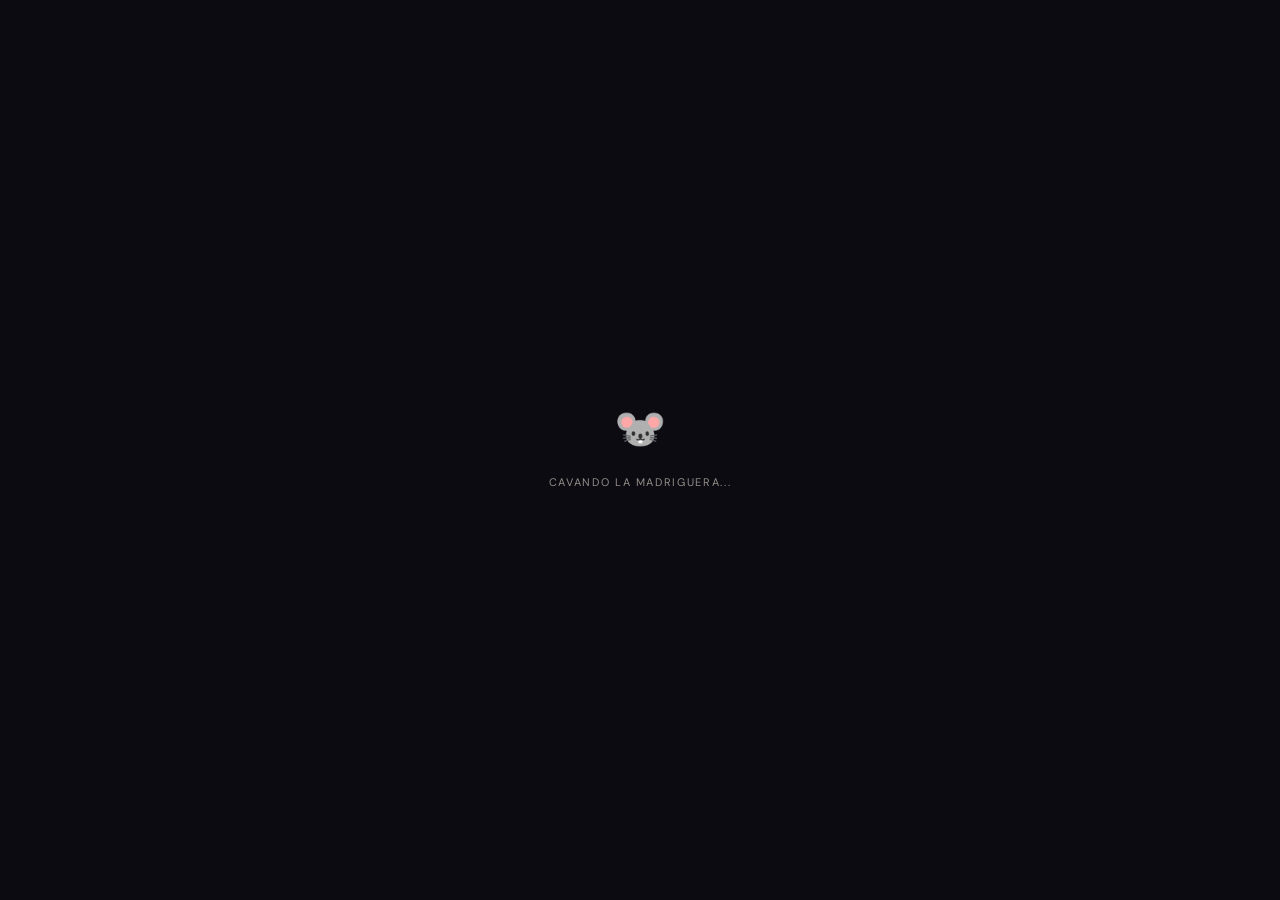
==== index.html @ 541ded05 "feat: update index.html for new story structure and preload images; remove madriguera.html fix: dele" ====
<!doctype html>
<html lang="es">
<head>
<meta charset="utf-8">
<meta name="viewport" content="width=device-width,initial-scale=1,viewport-fit=cover">
<meta name="theme-color" content="#120b08">
<title>La madriguera 🐭</title>
<link rel="preconnect" href="https://fonts.googleapis.com">
<link rel="preconnect" href="https://fonts.gstatic.com" crossorigin>
<link href="https://fonts.googleapis.com/css2?family=Cormorant+Garamond:ital,wght@0,500;0,600;1,400;1,500&family=EB+Garamond:ital,wght@0,400;0,500;1,400&family=DM+Sans:wght@400;500;600&display=swap" rel="stylesheet">
<link rel="stylesheet" href="styles.css">
<!-- las cuatro polaroids: se precargan aquí para que la textura ya esté lista al llegar al objeto -->
<link rel="preload" as="image" href="assets/photos/foto1.jpeg">
<link rel="preload" as="image" href="assets/photos/foto2.jpeg">
<link rel="preload" as="image" href="assets/photos/foto3.jpeg">
<link rel="preload" as="image" href="assets/photos/foto4.jpeg">
</head>
<body>
<div id="loading"><div class="loader-flower">🐭</div><p>Cavando la madriguera...</p></div>

<canvas id="scene"></canvas>
<div class="vignette"></div>
<div class="noise"></div>

<section id="ui">
  <div class="topbar"><span>21 · 09</span><span>para ti ♥</span></div>

  <div id="intro" class="screen active">
    <div class="intro-copy">
      <p class="kicker">Una pequeña historia</p>
      <h1>Hay una madriguera<br><i>llena de nosotros.</i></h1>
      <p>Toca el suelo para caminar. Acércate a lo que encuentres.</p>
      <button id="begin">Entrar <b>→</b></button>
    </div>
  </div>

  <div id="memory" class="photo-moment">
    <div class="memory-card">
      <div class="memory-photo"><img id="memoryPhoto" src="" alt="Un recuerdo nuestro"></div>
      <p id="memoryText"></p>
      <button class="memory-next">Seguir explorando →</button>
    </div>
  </div>

  <div id="finalMsg" class="photo-moment">
    <div class="memory-card">
      <p class="kicker">El te dice</p>
      <p id="finalText">Te busque por toda la madriguera para darte estas flores amarillas. Pero lo que de verdad queria decirte es que cada recuerdo que encontraste ahi atras lo hicimos los dos, y que pienso seguir llenando esto contigo.</p>
      <button id="finalBtn" class="memory-next">Abrazarlo →</button>
    </div>
  </div>

  <div id="restart" class="restart"><button id="restartBtn">Volver a empezar ↻</button></div>

  <div id="progress" class="progress" aria-hidden="true"><i></i><i></i><i></i><i></i></div>

  <p id="hint" aria-live="polite">Toca el suelo para caminar</p>
</section>

<script src="https://cdn.jsdelivr.net/npm/gsap@3.13.0/dist/gsap.min.js"></script>
<script type="importmap">
{"imports":{"three":"https://cdn.jsdelivr.net/npm/three@0.179.1/build/three.module.js","three/addons/":"https://cdn.jsdelivr.net/npm/three@0.179.1/examples/jsm/"}}
</script>
<script type="module" src="madriguera.js"></script>
</body>
</html>
---- styles.css ----
:root {
  --cream: #fff8e8;
  --gold: #f3c548;
  --gold2: #ffeaa0;
  --ink: #19151a;
  --night: #0d0b12;
  --rose: #d98991;
}
* {
  box-sizing: border-box;
}
html,
body {
  margin: 0;
  width: 100%;
  height: 100%;
  overflow: hidden;
  background: var(--night);
  color: var(--cream);
  font-family: "DM Sans", sans-serif;
}
body {
  touch-action: manipulation;
}
#scene {
  position: fixed;
  inset: 0;
  width: 100%;
  height: 100%;
  display: block;
}
.vignette,
.noise {
  position: fixed;
  inset: 0;
  pointer-events: none;
}
.vignette {
  z-index: 3;
  background: radial-gradient(
    circle at 50% 45%,
    transparent 38%,
    rgba(0, 0, 0, 0.55) 100%
  );
}
.noise {
  z-index: 4;
  opacity: 0.045;
  background-image: url("data:image/svg+xml,%3Csvg xmlns='http://www.w3.org/2000/svg' width='180' height='180'%3E%3Cfilter id='n'%3E%3CfeTurbulence type='fractalNoise' baseFrequency='.85' numOctaves='4' stitchTiles='stitch'/%3E%3C/filter%3E%3Crect width='100%25' height='100%25' filter='url(%23n)'/%3E%3C/svg%3E");
}
#loading {
  position: fixed;
  inset: 0;
  z-index: 99;
  background: #0d0b12;
  display: grid;
  place-items: center;
  align-content: center;
  gap: 8px;
  transition: opacity 0.8s;
}
.loader-flower {
  font-size: 42px;
  animation: pulse 1.3s ease-in-out infinite;
}
.loader-flower + p {
  font-size: 11px;
  letter-spacing: 0.15em;
  text-transform: uppercase;
  opacity: 0.55;
}
@keyframes pulse {
  50% {
    transform: scale(1.12);
  }
}
#ui {
  position: fixed;
  inset: 0;
  z-index: 10;
  pointer-events: none;
}
.topbar {
  position: absolute;
  top: calc(24px + env(safe-area-inset-top));
  left: calc(26px + env(safe-area-inset-left));
  right: calc(26px + env(safe-area-inset-right));
  display: flex;
  justify-content: space-between;
  font-size: 10px;
  letter-spacing: 0.2em;
  text-transform: uppercase;
  opacity: 0.65;
}
.screen,
.letter-screen,
.photo-moment,
.final-screen {
  position: absolute;
  inset: 0;
  display: grid;
  place-items: center;
  pointer-events: none;
  opacity: 0;
  visibility: hidden;
  transition:
    opacity 0.6s ease,
    visibility 0.6s;
}
.letter-screen.show,
.photo-moment.show,
#intro.active {
  cursor: pointer; /* toda la pantalla avanza, no solo el botón */
}
.active,
.show {
  opacity: 1;
  visibility: visible;
  pointer-events: auto;
}
.intro-copy {
  text-align: center;
  width: min(800px, 90%);
  transform: translateY(-4vh);
}
.kicker {
  text-transform: uppercase;
  letter-spacing: 0.28em;
  font-size: 10px;
  color: var(--gold2);
  font-weight: 600;
  margin: 0 0 20px;
}
.intro-copy h1 {
  font:
    500 clamp(58px, 10vw, 125px)/0.86 "Cormorant Garamond",
    serif;
  letter-spacing: -0.045em;
  margin: 0;
}
.intro-copy h1 i,
.final-content h2 i {
  color: var(--gold);
  font-style: italic;
}
.intro-copy > p:not(.kicker) {
  font-size: 13px;
  opacity: 0.55;
  margin: 30px 0;
}
.intro-copy button,
.next-letter,
.memory-next,
#replay {
  border: 1px solid rgba(245, 197, 66, 0.55);
  background: rgba(245, 197, 66, 0.08);
  color: var(--cream);
  border-radius: 99px;
  padding: 14px 23px;
  cursor: pointer;
  letter-spacing: 0.06em;
  transition: 0.3s;
}
/* en táctil el :hover se queda pegado tras el tap — solo punteros reales */
@media (hover: hover) {
  .intro-copy button:hover,
  .next-letter:hover,
  .memory-next:hover,
  #replay:hover {
    background: var(--gold);
    color: #211b11;
    transform: translateY(-2px);
  }
}
.intro-copy button:active,
.next-letter:active,
.memory-next:active,
#replay:active {
  transform: scale(0.97);
}
button b {
  margin-left: 12px;
}
.letter-card {
  width: min(450px, 86%);
  min-height: 390px;
  background: #f6e9c9;
  color: #3b2e22;
  padding: 50px 45px 38px;
  position: relative;
  box-shadow: 0 30px 100px #0008;
  transform: rotate(-1.5deg);
  font-family: "EB Garamond", "Cormorant Garamond", serif;
}
.letter-card:before {
  content: "";
  position: absolute;
  inset: 13px;
  border: 1px solid #8d70464d;
  pointer-events: none;
}
.letter-number {
  position: absolute;
  top: 26px;
  right: 32px;
  font: 600 9px "DM Sans";
  letter-spacing: 0.2em;
  opacity: 0.45;
}
.envelope {
  font-size: 28px;
  margin-bottom: 35px;
}
.letter-text {
  font-size: 26px;
  line-height: 1.48;
  letter-spacing: 0.004em;
  color: #3a2b1d;
  text-wrap: pretty;
  margin: 0 0 34px;
  min-height: 150px;
}
.next-letter {
  font-family: "DM Sans";
  border-color: #8d704666;
  background: #3b2e22;
  color: #fff8e8;
  font-size: 11px;
  position: relative;
  z-index: 2;
}
.photo-moment {
  background: rgba(10, 9, 13, 0.78);
  backdrop-filter: blur(3px); /* se reblurea cada frame sobre el canvas: barato o nada */
}
.memory-card {
  width: min(380px, 82%);
  text-align: center;
}
.memory-photo {
  aspect-ratio: 1/1.08;
  background: #201c21;
  box-shadow: 0 20px 70px #0009;
  padding: 9px;
  transform: rotate(2deg);
  margin-bottom: 25px;
}
.memory-photo img {
  width: 100%;
  height: 100%;
  object-fit: cover;
  display: block;
}
.memory-card p {
  font: 500 24px/1.35 "EB Garamond", serif;
  margin: 0 0 18px;
}
.memory-next {
  font-size: 10px;
}
.final-screen {
  overflow: auto;
  overscroll-behavior: contain;
  align-items: start;
  padding: calc(9vh + env(safe-area-inset-top)) 20px
    calc(24px + env(safe-area-inset-bottom));
}
.final-content {
  text-align: center;
  width: min(760px, 100%);
  padding-bottom: 8vh;
}
.final-content h2 {
  font: 500 clamp(54px, 8vw, 94px)/0.87 "Cormorant Garamond";
  letter-spacing: -0.045em;
  margin: 0 0 38px;
}
.final-photo {
  width: min(390px, 76vw);
  aspect-ratio: 4/5;
  margin: 0 auto 36px;
  position: relative;
}
.final-photo:before {
  content: "";
  position: absolute;
  inset: -12px 12px 12px -12px;
  border: 1px solid #ffeaa044;
}
.final-photo img {
  width: 100%;
  height: 100%;
  object-fit: cover;
  display: block;
  box-shadow: 0 30px 80px #0009;
}
.final-copy {
  max-width: 610px;
  margin: auto;
  color: #e3d8c7;
  font-family: "EB Garamond", serif;
  font-size: 17px;
  line-height: 1.8;
  text-wrap: pretty;
}
.final-copy p {
  margin: 0 0 20px;
}
.signature {
  font: italic 26px "Cormorant Garamond", serif;
  margin-top: 30px;
}
.signature i {
  color: var(--gold);
  display: block;
  margin-top: 5px;
}
#replay {
  margin-top: 35px;
  font-size: 10px;
}
.sound {
  position: absolute;
  right: calc(25px + env(safe-area-inset-right));
  bottom: calc(25px + env(safe-area-inset-bottom));
  font-size: 9px;
  letter-spacing: 0.14em;
  text-transform: uppercase;
  opacity: 0.6;
  display: flex;
  align-items: center;
  gap: 8px;
}
.sound span {
  width: 7px;
  height: 7px;
  border-radius: 50%;
  background: var(--gold);
  box-shadow: 0 0 12px var(--gold);
}
#hint {
  position: absolute;
  bottom: calc(25px + env(safe-area-inset-bottom));
  left: 50%;
  transform: translateX(-50%);
  margin: 0;
  font-size: 9px;
  letter-spacing: 0.2em;
  text-transform: uppercase;
  opacity: 0;
  transition: opacity 0.6s;
}
#hint.show {
  opacity: 0.35;
}

/* progress: three petals, one per letter */
.progress {
  position: absolute;
  top: calc(52px + env(safe-area-inset-top));
  left: 50%;
  transform: translateX(-50%);
  display: flex;
  gap: 9px;
  opacity: 0;
  transition: opacity 0.8s;
}
.progress.show {
  opacity: 1;
}
.progress i {
  width: 6px;
  height: 6px;
  border-radius: 50%;
  border: 1px solid rgba(255, 234, 160, 0.45);
  transition: 0.5s;
}
.progress i.on {
  background: var(--gold);
  box-shadow: 0 0 10px var(--gold);
  transform: scale(1.35);
}

/* sound is a real button now */
.sound {
  font-family: inherit;
  border: 0;
  background: none;
  color: inherit;
  padding: 6px;
  pointer-events: auto;
  cursor: pointer;
  transition: opacity 0.3s;
}
@media (hover: hover) {
  .sound:hover {
    opacity: 1;
  }
}
.sound.off {
  opacity: 0.32;
}
.sound.off span {
  background: transparent;
  box-shadow: none;
  border: 1px solid currentColor;
}

/* cards drift in instead of hard-cutting */
.letter-card,
.memory-card,
.final-content {
  will-change: transform, opacity;
  transform: translateY(22px) rotate(-1.5deg);
  transition:
    transform 1.1s cubic-bezier(0.16, 1, 0.3, 1),
    opacity 1s;
}
.memory-card,
.final-content {
  transform: translateY(26px);
}
.show .letter-card {
  transform: translateY(0) rotate(-1.5deg);
}
.show .memory-card,
.show .final-content {
  transform: translateY(0);
}

/* daybreak: the sky goes bright, so the chrome goes dark */
.final-screen {
  background: linear-gradient(
    180deg,
    rgba(24, 16, 11, 0.5),
    rgba(24, 16, 11, 0.82) 45%
  );
}
body.dawn .vignette {
  background: radial-gradient(
    circle at 50% 45%,
    transparent 45%,
    rgba(90, 45, 20, 0.28) 100%
  );
}
body.dawn .topbar,
body.dawn #hint,
body.dawn .sound {
  color: #4a3320;
}
body.dawn .progress i {
  border-color: rgba(90, 55, 20, 0.5);
}
.vignette {
  transition: background 3s ease;
}

:focus-visible {
  outline: 2px solid var(--gold);
  outline-offset: 3px;
  border-radius: 4px;
}

@media (prefers-reduced-motion: reduce) {
  *,
  *::before {
    transition-duration: 0.2s !important;
    animation-duration: 0.6s !important;
  }
}
@media (max-width: 600px) {
  .topbar {
    top: calc(18px + env(safe-area-inset-top));
    left: calc(18px + env(safe-area-inset-left));
    right: calc(18px + env(safe-area-inset-right));
  }
  .progress {
    top: calc(44px + env(safe-area-inset-top));
  }
  .letter-card {
    width: 88%;
    min-height: 0;
    padding: 40px 28px 28px;
  }
  .letter-text {
    font-size: clamp(19px, 5.2vw, 24px);
    line-height: 1.45;
    min-height: 0;
    margin-bottom: 26px;
  }
  .envelope {
    font-size: 24px;
    margin-bottom: 24px;
  }
  .final-screen {
    padding-top: calc(64px + env(safe-area-inset-top));
  }
  .final-copy {
    font-size: 16px;
    line-height: 1.72;
  }
  .final-content h2 {
    margin-bottom: 28px;
  }
  .memory-card p {
    font-size: 21px;
  }
  .sound {
    bottom: calc(18px + env(safe-area-inset-bottom));
    right: calc(18px + env(safe-area-inset-right));
    padding: 10px;
  }
  /* dedos, no punteros: área táctil cómoda */
  .intro-copy button,
  .next-letter,
  .memory-next,
  #replay {
    padding: 15px 26px;
  }
}

/* teléfono acostado: hay ancho de sobra y casi nada de alto */
@media (max-height: 520px) and (orientation: landscape) {
  .intro-copy {
    transform: none;
  }
  .intro-copy h1 {
    font-size: clamp(38px, 7vw, 62px);
  }
  .intro-copy > p:not(.kicker) {
    margin: 16px 0;
  }
  .kicker {
    margin-bottom: 12px;
  }
  .letter-card {
    width: min(560px, 82%);
    min-height: 0;
    padding: 26px 34px 24px;
  }
  .letter-text {
    font-size: clamp(18px, 3.1vw, 23px);
    line-height: 1.4;
    min-height: 0;
    margin-bottom: 20px;
  }
  .envelope {
    font-size: 20px;
    margin-bottom: 14px;
  }
  .memory-card {
    width: min(300px, 60%);
  }
  .memory-photo {
    aspect-ratio: 1/0.7;
    margin-bottom: 14px;
  }
  .final-screen {
    padding-top: 40px;
  }
  .final-photo {
    width: min(240px, 40vw);
  }
  .progress,
  #hint {
    display: none;
  }
}

/* madriguera: el boton de reinicio vive centrado, justo encima del corazon */
.restart {
  position: absolute;
  inset: 0;
  display: grid;
  place-items: center;
  opacity: 0;
  visibility: hidden;
  pointer-events: none;
  transition:
    opacity 1.2s ease,
    visibility 1.2s;
}
.restart.show {
  opacity: 1;
  visibility: visible;
  pointer-events: auto;
}
.restart button {
  font: 600 10px "DM Sans", sans-serif;
  letter-spacing: 0.18em;
  text-transform: uppercase;
  color: #fff6f9;
  background: rgba(198, 62, 112, 0.32);
  border: 1px solid rgba(255, 214, 231, 0.7);
  border-radius: 99px;
  padding: 14px 24px;
  cursor: pointer;
  transition: 0.3s;
}
@media (hover: hover) {
  .restart button:hover {
    background: rgba(214, 84, 133, 0.75);
    transform: translateY(-2px);
  }
}
.restart button:active {
  transform: scale(0.97);
}
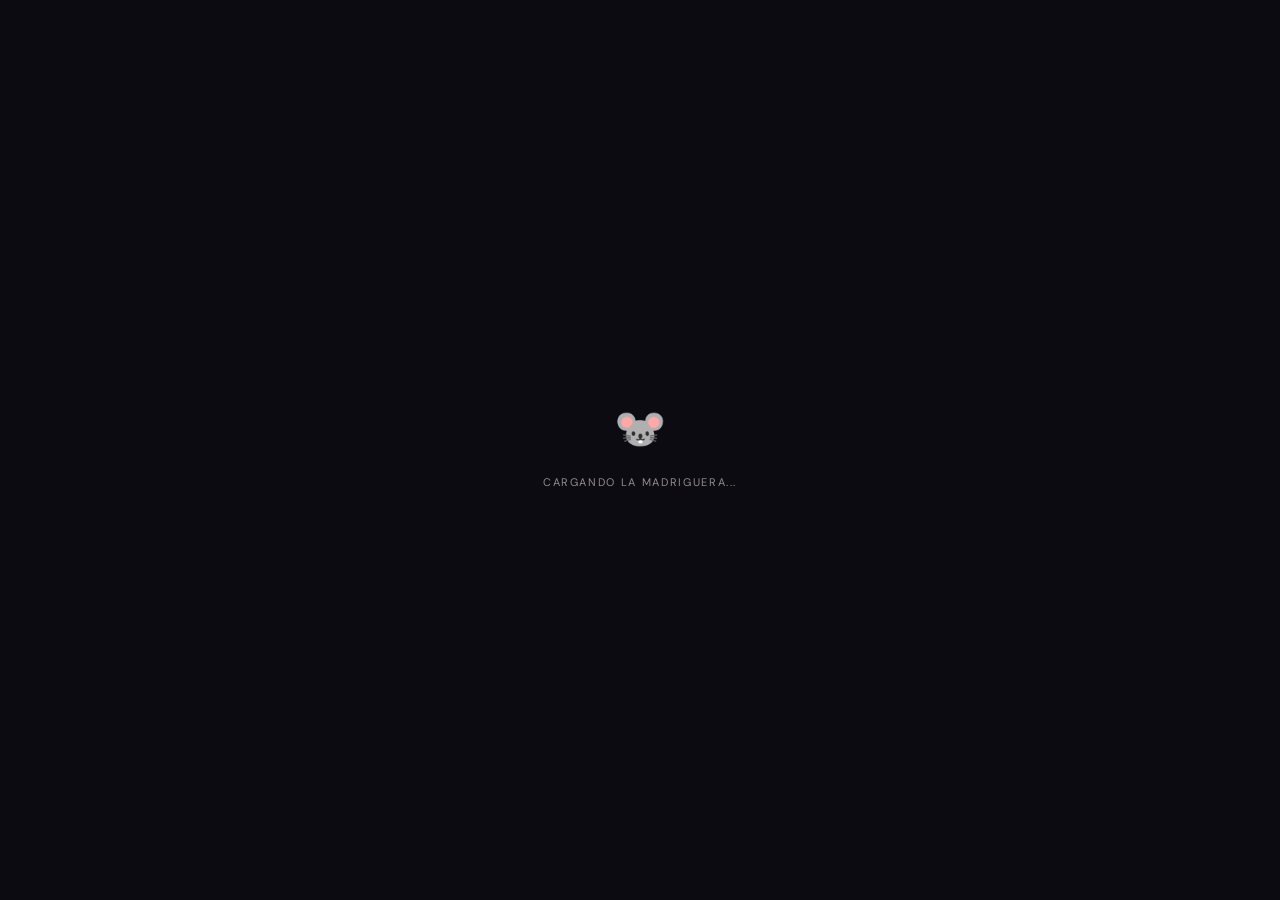
==== commit 7c3002e4: "fix: update loading message and refine story text for clarity" ====
--- a/index.html
+++ b/index.html
@@ -16,7 +16,7 @@
 <link rel="preload" as="image" href="assets/photos/foto4.jpeg">
 </head>
 <body>
-<div id="loading"><div class="loader-flower">🐭</div><p>Cavando la madriguera...</p></div>
+<div id="loading"><div class="loader-flower">🐭</div><p>Cargando la madriguera...</p></div>
 
 <canvas id="scene"></canvas>
 <div class="vignette"></div>
@@ -29,8 +29,17 @@
     <div class="intro-copy">
       <p class="kicker">Una pequeña historia</p>
       <h1>Hay una madriguera<br><i>llena de nosotros.</i></h1>
-      <p>Toca el suelo para caminar. Acércate a lo que encuentres.</p>
+      <p>Una nota, cuatro recuerdos y alguien esperando al fondo.</p>
       <button id="begin">Entrar <b>→</b></button>
+    </div>
+  </div>
+
+  <div id="story" class="photo-moment">
+    <div class="memory-card story-card">
+      <p class="kicker" id="storyKicker"></p>
+      <p id="storyText"></p>
+      <p class="story-controls" id="storyControls" hidden></p>
+      <button id="storyNext" class="memory-next">Seguir →</button>
     </div>
   </div>
 
@@ -45,7 +54,7 @@
   <div id="finalMsg" class="photo-moment">
     <div class="memory-card">
       <p class="kicker">El te dice</p>
-      <p id="finalText">Te busque por toda la madriguera para darte estas flores amarillas. Pero lo que de verdad queria decirte es que cada recuerdo que encontraste ahi atras lo hicimos los dos, y que pienso seguir llenando esto contigo.</p>
+      <p id="finalText">Te busque por toda la casa en la mañana para darte estas flores amarillas. Pero lo que de verdad queria decirte es que cada recuerdo que encontraste lo hicimos los dos, y que pienso seguir creando más recuerdos contigo.</p>
       <button id="finalBtn" class="memory-next">Abrazarlo →</button>
     </div>
   </div>
@@ -54,6 +63,7 @@
 
   <div id="progress" class="progress" aria-hidden="true"><i></i><i></i><i></i><i></i></div>
 
+  <button id="sound" class="sound" type="button" aria-label="Activar o silenciar la música"><span></span> música <b>on</b></button>
   <p id="hint" aria-live="polite">Toca el suelo para caminar</p>
 </section>
 
--- a/styles.css
+++ b/styles.css
@@ -606,3 +606,18 @@
 .restart button:active {
   transform: scale(0.97);
 }
+
+/* madriguera: el canvas se arrastra para girar la camara, que el navegador no se lo quede */
+#scene { touch-action: none; }
+
+/* madriguera: el box de la historia inicial, un poco mas ancho que el de recuerdo */
+.story-card {
+  width: min(470px, 86%);
+}
+.story-controls {
+  font: 600 9px "DM Sans", sans-serif;
+  letter-spacing: 0.16em;
+  text-transform: uppercase;
+  opacity: 0.45;
+  margin: -4px 0 20px;
+}
